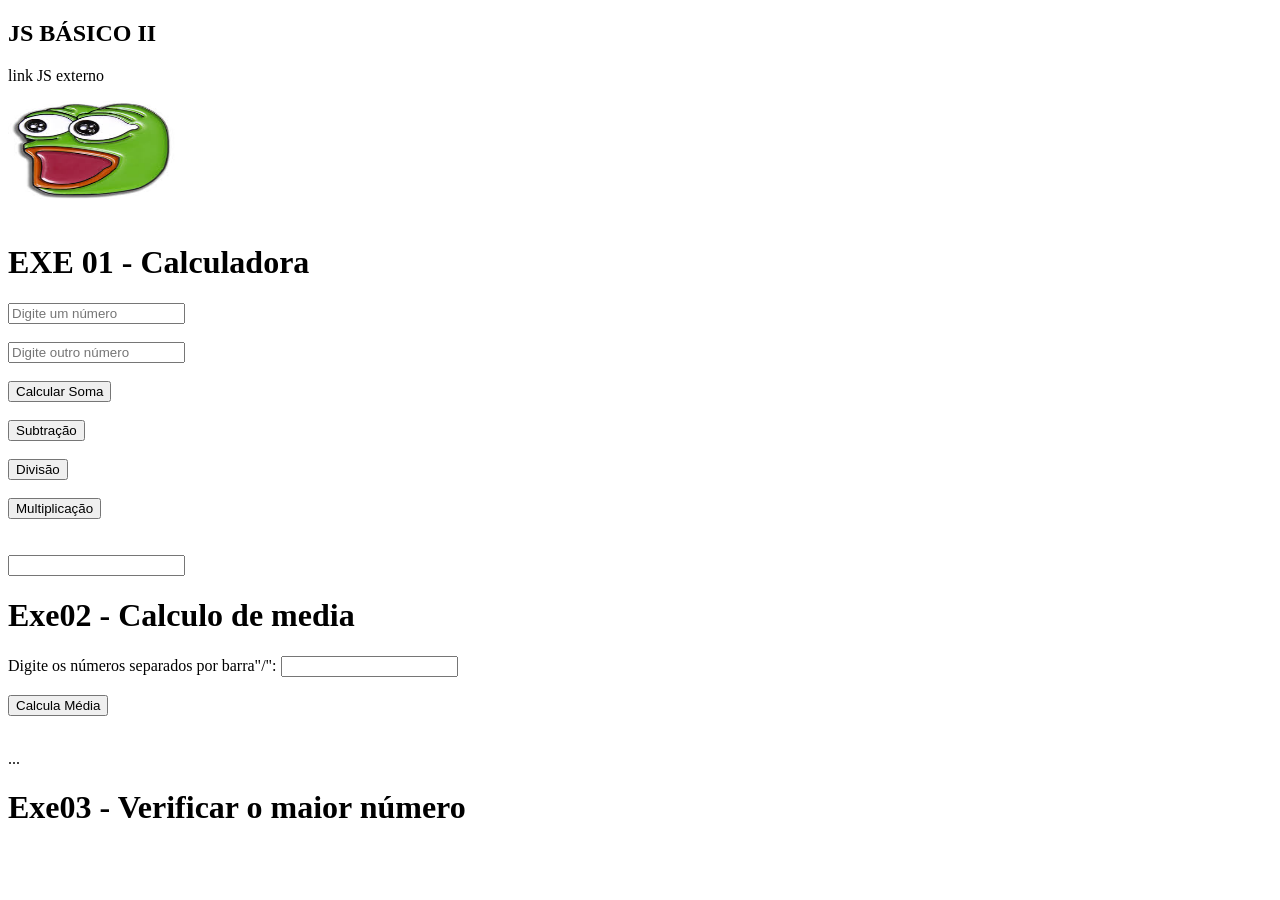
==== JS_Basico_2/index.html @ d93c8f00 "JavaScript_Básico_02_exercício_sala" ====
<!DOCTYPE html>
<html lang="en">
<head>
    <meta charset="UTF-8">
    <meta name="viewport" content="width=device-width, initial-scale=1.0">
    <title>JS BASICO II</title>
</head>
<body>
    <h2>JS BÁSICO II</h2>
    <p>link JS externo</p>
    <img src="./img/pogg.jpg" width="170" height="100" />

    <br><br>

    <div id="exe01">
        <h1>EXE 01 - Calculadora </h1>
        <input type="number" name="num1" placeholder="Digite um número" id="num1"><br><br>

        <input type="number" name="num2" placeholder="Digite outro número" id="num2"><br><br>

        <button onClick="calcularSoma()">Calcular Soma</button><br><br>

        <button onClick="calcularSubtracao()">Subtração</button><br><br>

        <button onClick="calcularDivisao()">Divisão</button><br><br>

        <button onClick="calcularMultiplicacao()">Multiplicação</button><br>

        <br><br>
        <input type="number" id="resultado" name="resultado"/>

    </div>

    <div id="exe02">
        <h1>Exe02 - Calculo de media</h1>
        <span>Digite os números separados por  barra"/": </span>
        <input id="valores" type="text" name="valores"><br><br>
        <button onclick="calcularMedia()">Calcula Média</button><br><br>
        <p id="media">...</p>
    </div>

    <div id="exe03">
        <h1>Exe03 - Verificar o maior número</h1>
        
    </div>

    <br><br>

    <script src="./js/script.js"></script>
    <script src="./js/script02.js"></script>
</body>
</html>
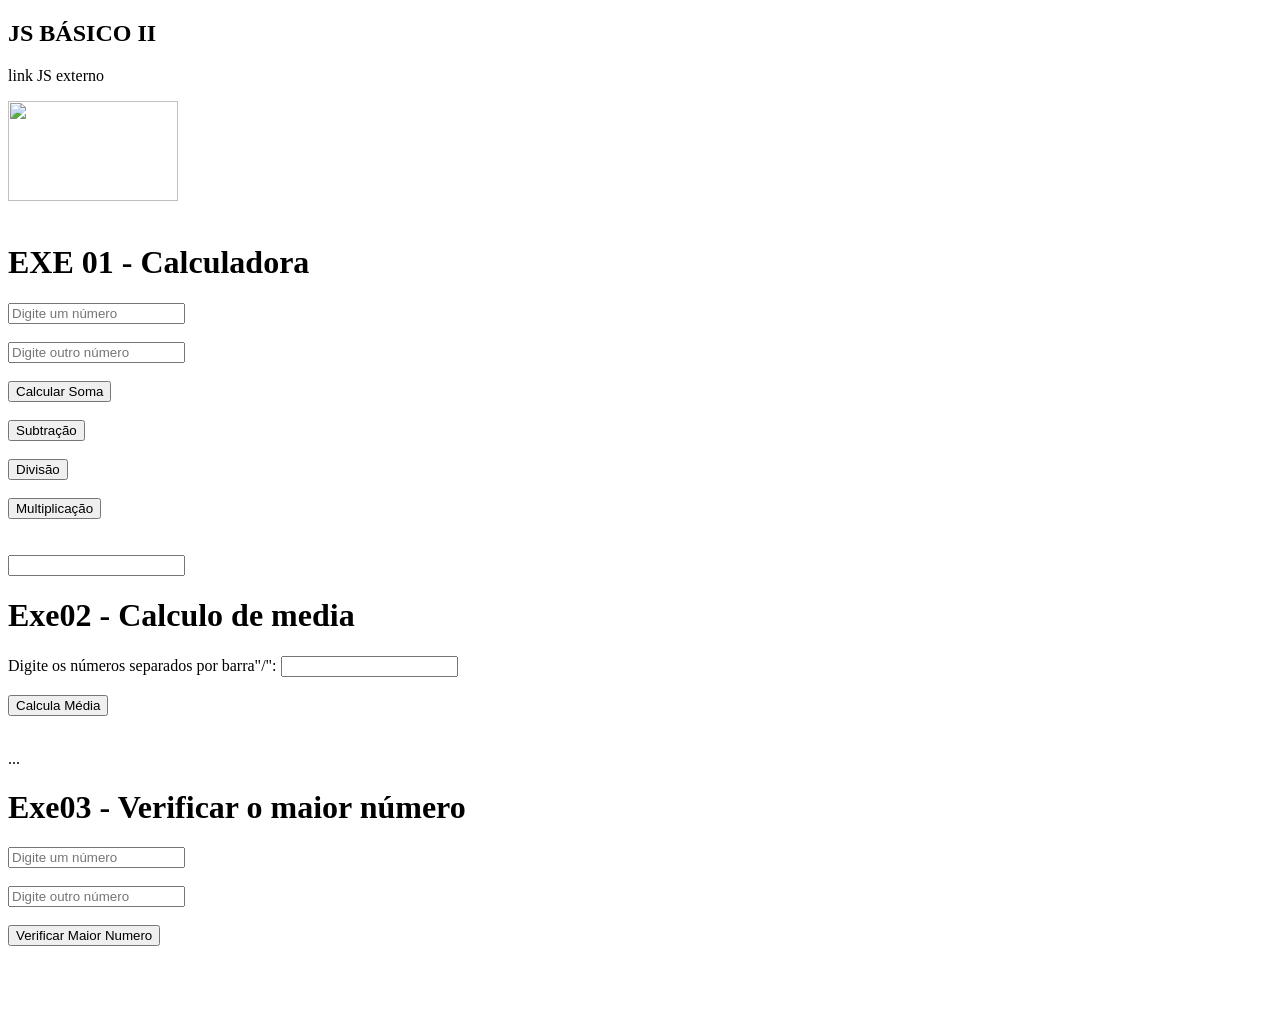
==== commit 92578eb2: "fix - html" ====
--- a/JS_Basico_2/index.html
+++ b/JS_Basico_2/index.html
@@ -8,7 +8,7 @@
 <body>
     <h2>JS BÁSICO II</h2>
     <p>link JS externo</p>
-    <img src="./img/pogg.jpg" width="170" height="100" />
+    <img src="./source/pogg.jpg" width="170" height="100" />
 
     <br><br>
 
@@ -41,12 +41,15 @@
 
     <div id="exe03">
         <h1>Exe03 - Verificar o maior número</h1>
-        
+        <input id="num1Exe03" type="text"  name="num1" placeholder="Digite um número"><br><br>
+        <input id="num2Exe03" type="text"  name="num2" placeholder="Digite outro número"><br><br>
+        <button onclick="verificarMaior()">Verificar Maior Numero</button><br><br>
+        <p id="RespostaExe03"></p>
     </div>
 
     <br><br>
 
-    <script src="./js/script.js"></script>
-    <script src="./js/script02.js"></script>
+    <script src="./JS/script.js"></script>
+    <script src="./JS/script02.js"></script>
 </body>
-</html>+</html>
